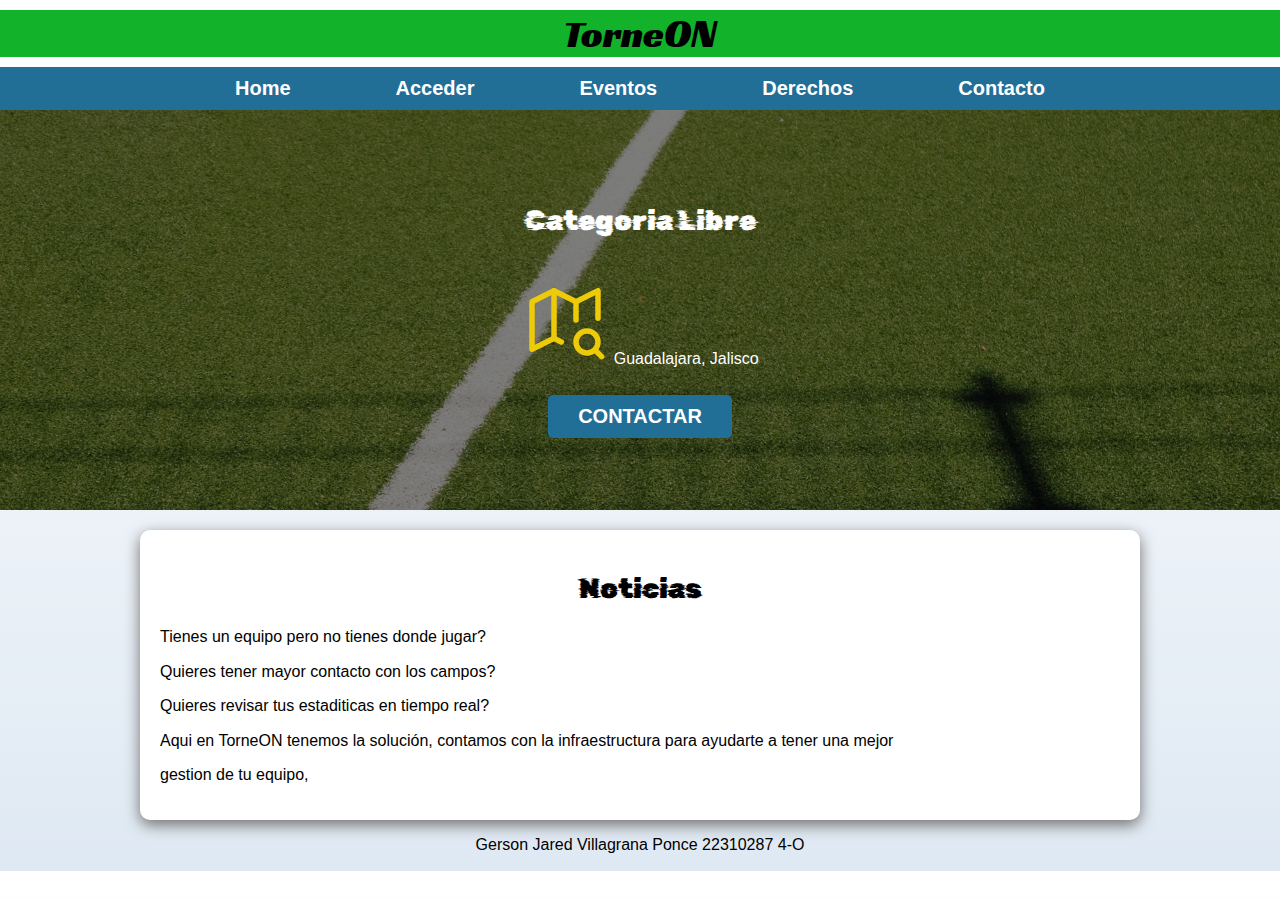
==== Avances de proyectos/Gerson/Blog.html @ dfa64128 "Beta" ====
<!DOCTYPE html>
<html lang="en">
  <head>
    <meta charset="UTF-8" />
    <meta http-equiv="X-UA-Compatible" content="IE=edge" />
    <meta name="viewport" content="width=device-width, initial-scale=1.0" />
    <title>Proyecto DWI-Blog</title>
    <link rel="preload" href="css/normalize.css" />
    <link rel="stylesheet" href="css/normalize.css" />
    <link rel="preload" href="img/trofeo.png" />
    <link rel="website icon" type="png" href="img/trofeo.png" />
    <link
      href="https://fonts.googleapis.com/css2?family=Racing+Sans+One&family=Rubik+Glitch&display=swap"
      rel="stylesheet"
    />
    <link rel="preload" href="css/styles_Blog.css" as="style" />
    <link rel="stylesheet" href="css/styles_Blog.css" />
  </head>
  <body>
    <header>
      <h1 class="titulo">Torne<span>ON</span></h1>
    </header>

    <div class="nav-bg">
      <nav class="navegacion-principal contenedor">
        <a href="/Avances de proyectos/Gerson/Index.html">Home</a>
        <a href="/Avances de proyectos/Gerson/Acceder.html">Acceder</a>
        <a href="/Avances de proyectos/Gerson/Eventos.html">Eventos</a>
        <a href="#Derechos">Derechos</a>
        <a href="/Avances de proyectos/Gerson/Contacto.html">Contacto</a>
      </nav>
    </div>
    <!-- .nav-bg -->

    <section class="balones">
      <div class="contenido-esquina">
        <h2 class="titulo2">Categoria Libre</h2>
        <p>
          <svg
            xmlns="http://www.w3.org/2000/svg"
            viewBox="0 0 24 24"
            fill="none"
            stroke="#edcb09"
            stroke-linecap="round"
            stroke-linejoin="round"
            width="88"
            height="88"
            stroke-width="1.5"
          >
            <path d="M11 18l-2 -1l-6 3v-13l6 -3l6 3l6 -3v7.5"></path>
            <path d="M9 4v13"></path>
            <path d="M15 7v5"></path>
            <path d="M18 18m-3 0a3 3 0 1 0 6 0a3 3 0 1 0 -6 0"></path>
            <path d="M20.2 20.2l1.8 1.8"></path>
          </svg>
          Guadalajara, Jalisco
        </p>
        <a class="boton" href="#">Contactar</a>
      </div><!-- .contenido-esquina -->
      
    </section>

    <main class="noticias contenedor sombra">
      <h2 class="titulo2">Noticias</h2>
      <p>Tienes un equipo pero no tienes donde jugar?<br /></p>
      <p>Quieres tener mayor contacto con los campos?<br /></p>
      <p>Quieres revisar tus estaditicas en tiempo real?<br /></p>
      <p>
        Aqui en TorneON tenemos la solución, contamos con la infraestructura
        para ayudarte a tener una mejor<br />
      </p>
      <p>gestion de tu equipo, <br /></p>

      <section>
        
      </section>
    </main>

    <footer class="footer" id="Derechos">
      <p>Gerson Jared Villagrana Ponce 22310287 4-O</p>
    </footer>
  </body>
</html>
---- Avances de proyectos/Gerson/css/styles_Blog.css ----
:root {
    --blanco: #ffffff;
    --azul: #216e97;
    --primario: #12b22a;
    --secundario: #edcb09;
    --grisClaro: #DFE9F3;
}

/* Globales */
html{
    font-size: 62.5%;
    box-sizing: border-box; /* Hack Box Model */
}
*, *:before, *:after{
    box-sizing: inherit;
}
body{
    font-size: 16px; /* 1rem = 10px*/
    font-family: sans-serif;
    background-image: linear-gradient(to top, var(--grisClaro) 0%, var(--blanco) 100%);
}

.boton {
    background-color: var(--azul);
    color: var(--blanco);
    padding: 1rem 3rem;
    margin-top: 1rem;
    font-size: 2rem;
    text-decoration: none;
    text-transform: uppercase;
    font-weight: bold;
    border-radius: .5rem;
    width: 90%;
    text-align: center;
    border: none;
}
@media (min-width: 480px) {
    .boton {
        width: auto;
    }
}
.boton:hover {
    cursor: pointer;
}

.sombra {
    -webkit-box-shadow: 0px 5px 15px 0px rgba(112,112,112,1);
    -moz-box-shadow: 0px 5px 15px 0px rgba(112,112,112,1);
    box-shadow: 0px 5px 15px 0px rgba(112,112,112,1);
    background-color: var(--blanco);
    padding: 2rem;
    border-radius: 1rem;
}

/* Tipografia */
h1 {
    font-size: 3.8rem;
}
h2 {
    font-size: 2.8rem;
}
h3 {
    font-size: 1.8rem;
}
h1,h2,h3 {
    text-align: center;
}

/* Titulos */
.titulo {
    font-family: "Racing Sans One", sans-serif;
    font-weight: 400;
    font-style: normal;
    background-color: var(--primario);
    margin: 1rem auto;
}

.titulo span {
    font-size: 4rem;
}

.titulo2 {
    font-family: "Rubik Glitch", system-ui;
    font-weight: 400;
    font-style: normal;
}

.contenedor {
    max-width: 100rem;
    margin: 0 auto;
}

/* Utilidades */
.w-100 {
    width: 100%;
}
@media (min-width: 768px) {
    .w-100 {
        width: auto;
    }
}
.flex {
    display: flex;
}
.alinear-derecha {
    justify-content: flex-start;
}

/* Navegacion principal */
.nav-bg {
    background-color: var(--azul);
}

.navegacion-principal {
    display: flex;
    flex-direction: column;
    
}

@media (min-width: 768px) {
    .navegacion-principal {
        flex-direction: row;
        justify-content: space-evenly;
    }
}

.navegacion-principal a {
    display: block;
    text-align: center;
    color: var(--blanco);
    text-decoration: none;
    font-size: 2rem;
    font-weight: 700;
    padding: 1rem;
}

.navegacion-principal a:hover {
    background-color: var(--secundario);
    color: black;
}

/* Balones */
.balones {
    background-image: url(../img/Esquina.jpg);
    background-image: no-repeat;
    background-size: cover;
    height: 400px;
    position: relative;
    margin-bottom: 2rem;
}

.contenido-esquina {
    position: absolute;
    background-color: rgb( 0 0 0 / 50% );
    width: 100%;
    height: 100%;

    display: flex;
    flex-direction: column;
    align-items: center;
    justify-content: center;
}

.contenido-esquina h2,
.contenido-esquina p {
    color: var(--blanco);
}

/* Contacto */
.formulario {
    background-color: gray;
    width: min( 60 rem, 100%);
    margin: 0 auto;
    padding: 2rem;
    border-radius: 2rem;
}

.formulario fieldset {
    border: none;
}

.formulario legend {
    text-align: center;
    font-size: 1.8rem;
    text-transform: uppercase;
    font-weight: 700;
    margin-bottom: 2rem;
    color: rgb(3, 81, 3);
}

.campo {
    margin-bottom: 1rem;
}
.campo label {
    color: black;
    font-weight: bold;
    margin-bottom: .5rem;
    display: block;
}

.input-text {
    width: 100%;
    border: none;
    padding: 1.5rem;
    border-radius: .5rem;
}

.footer {
    text-align: center;
}
---- Avances de proyectos/Gerson/css/styles_Blog.css ----
:root {
    --blanco: #ffffff;
    --azul: #216e97;
    --primario: #12b22a;
    --secundario: #edcb09;
    --grisClaro: #DFE9F3;
}

/* Globales */
html{
    font-size: 62.5%;
    box-sizing: border-box; /* Hack Box Model */
}
*, *:before, *:after{
    box-sizing: inherit;
}
body{
    font-size: 16px; /* 1rem = 10px*/
    font-family: sans-serif;
    background-image: linear-gradient(to top, var(--grisClaro) 0%, var(--blanco) 100%);
}

.boton {
    background-color: var(--azul);
    color: var(--blanco);
    padding: 1rem 3rem;
    margin-top: 1rem;
    font-size: 2rem;
    text-decoration: none;
    text-transform: uppercase;
    font-weight: bold;
    border-radius: .5rem;
    width: 90%;
    text-align: center;
    border: none;
}
@media (min-width: 480px) {
    .boton {
        width: auto;
    }
}
.boton:hover {
    cursor: pointer;
}

.sombra {
    -webkit-box-shadow: 0px 5px 15px 0px rgba(112,112,112,1);
    -moz-box-shadow: 0px 5px 15px 0px rgba(112,112,112,1);
    box-shadow: 0px 5px 15px 0px rgba(112,112,112,1);
    background-color: var(--blanco);
    padding: 2rem;
    border-radius: 1rem;
}

/* Tipografia */
h1 {
    font-size: 3.8rem;
}
h2 {
    font-size: 2.8rem;
}
h3 {
    font-size: 1.8rem;
}
h1,h2,h3 {
    text-align: center;
}

/* Titulos */
.titulo {
    font-family: "Racing Sans One", sans-serif;
    font-weight: 400;
    font-style: normal;
    background-color: var(--primario);
    margin: 1rem auto;
}

.titulo span {
    font-size: 4rem;
}

.titulo2 {
    font-family: "Rubik Glitch", system-ui;
    font-weight: 400;
    font-style: normal;
}

.contenedor {
    max-width: 100rem;
    margin: 0 auto;
}

/* Utilidades */
.w-100 {
    width: 100%;
}
@media (min-width: 768px) {
    .w-100 {
        width: auto;
    }
}
.flex {
    display: flex;
}
.alinear-derecha {
    justify-content: flex-start;
}

/* Navegacion principal */
.nav-bg {
    background-color: var(--azul);
}

.navegacion-principal {
    display: flex;
    flex-direction: column;
    
}

@media (min-width: 768px) {
    .navegacion-principal {
        flex-direction: row;
        justify-content: space-evenly;
    }
}

.navegacion-principal a {
    display: block;
    text-align: center;
    color: var(--blanco);
    text-decoration: none;
    font-size: 2rem;
    font-weight: 700;
    padding: 1rem;
}

.navegacion-principal a:hover {
    background-color: var(--secundario);
    color: black;
}

/* Balones */
.balones {
    background-image: url(../img/Esquina.jpg);
    background-image: no-repeat;
    background-size: cover;
    height: 400px;
    position: relative;
    margin-bottom: 2rem;
}

.contenido-esquina {
    position: absolute;
    background-color: rgb( 0 0 0 / 50% );
    width: 100%;
    height: 100%;

    display: flex;
    flex-direction: column;
    align-items: center;
    justify-content: center;
}

.contenido-esquina h2,
.contenido-esquina p {
    color: var(--blanco);
}

/* Contacto */
.formulario {
    background-color: gray;
    width: min( 60 rem, 100%);
    margin: 0 auto;
    padding: 2rem;
    border-radius: 2rem;
}

.formulario fieldset {
    border: none;
}

.formulario legend {
    text-align: center;
    font-size: 1.8rem;
    text-transform: uppercase;
    font-weight: 700;
    margin-bottom: 2rem;
    color: rgb(3, 81, 3);
}

.campo {
    margin-bottom: 1rem;
}
.campo label {
    color: black;
    font-weight: bold;
    margin-bottom: .5rem;
    display: block;
}

.input-text {
    width: 100%;
    border: none;
    padding: 1.5rem;
    border-radius: .5rem;
}

.footer {
    text-align: center;
}
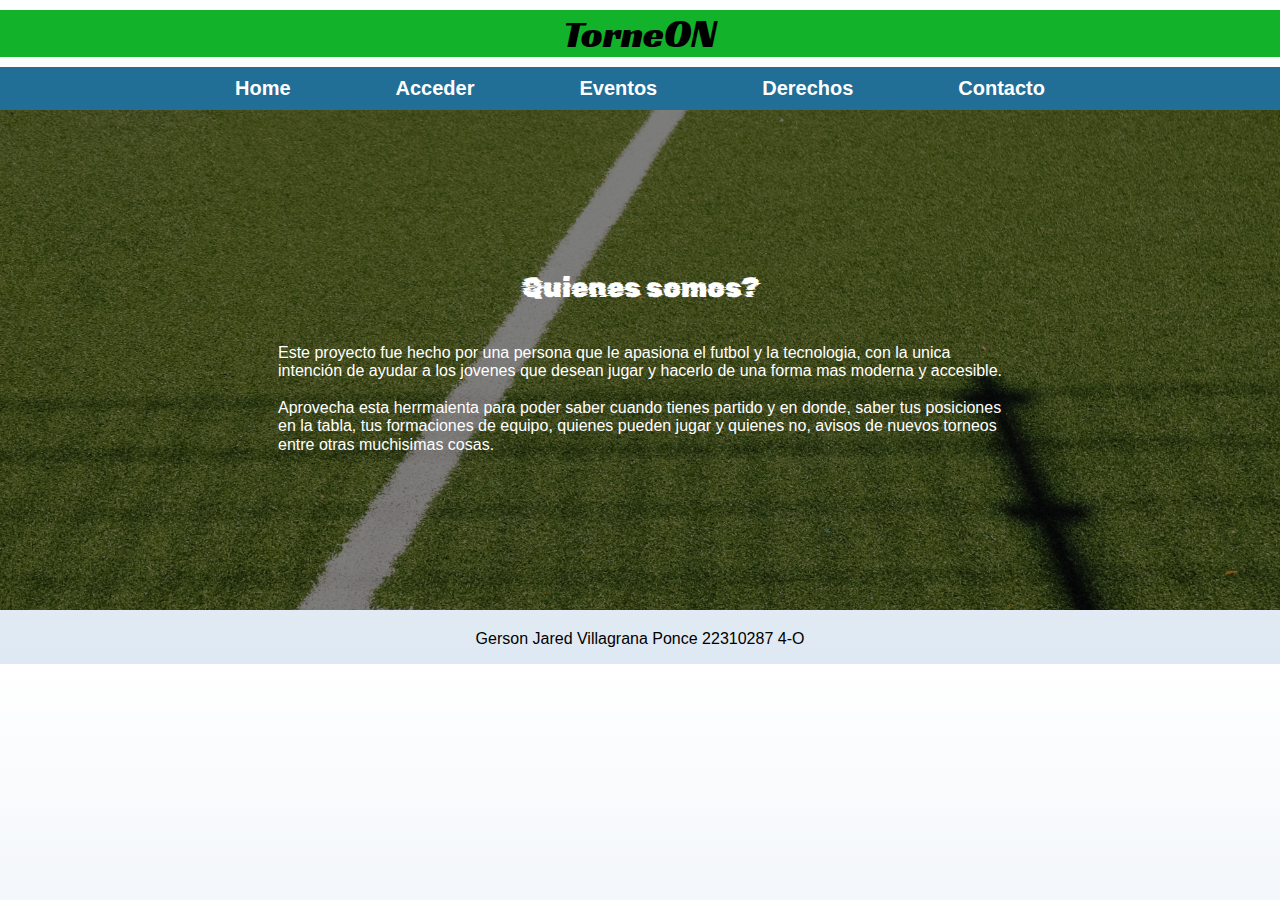
==== commit 23f6d233: "Beta2" ====
--- a/Avances de proyectos/Gerson/Blog.html
+++ b/Avances de proyectos/Gerson/Blog.html
@@ -34,48 +34,19 @@
 
     <section class="balones">
       <div class="contenido-esquina">
-        <h2 class="titulo2">Categoria Libre</h2>
+        <h2 class="titulo2">Quienes somos?</h2>
         <p>
-          <svg
-            xmlns="http://www.w3.org/2000/svg"
-            viewBox="0 0 24 24"
-            fill="none"
-            stroke="#edcb09"
-            stroke-linecap="round"
-            stroke-linejoin="round"
-            width="88"
-            height="88"
-            stroke-width="1.5"
-          >
-            <path d="M11 18l-2 -1l-6 3v-13l6 -3l6 3l6 -3v7.5"></path>
-            <path d="M9 4v13"></path>
-            <path d="M15 7v5"></path>
-            <path d="M18 18m-3 0a3 3 0 1 0 6 0a3 3 0 1 0 -6 0"></path>
-            <path d="M20.2 20.2l1.8 1.8"></path>
-          </svg>
-          Guadalajara, Jalisco
+          Este proyecto fue hecho por una persona que le apasiona el futbol y la tecnologia, con la unica <br>
+          intención de ayudar a los jovenes que desean jugar y hacerlo de una forma mas moderna y accesible. <br>
+          <br>
+          Aprovecha esta herrmaienta para poder saber cuando tienes partido y en donde, saber tus posiciones <br>
+          en la tabla, tus formaciones de equipo, quienes pueden jugar y quienes no, avisos de nuevos torneos <br>
+          entre otras muchisimas cosas.
         </p>
-        <a class="boton" href="#">Contactar</a>
       </div><!-- .contenido-esquina -->
       
     </section>
-
-    <main class="noticias contenedor sombra">
-      <h2 class="titulo2">Noticias</h2>
-      <p>Tienes un equipo pero no tienes donde jugar?<br /></p>
-      <p>Quieres tener mayor contacto con los campos?<br /></p>
-      <p>Quieres revisar tus estaditicas en tiempo real?<br /></p>
-      <p>
-        Aqui en TorneON tenemos la solución, contamos con la infraestructura
-        para ayudarte a tener una mejor<br />
-      </p>
-      <p>gestion de tu equipo, <br /></p>
-
-      <section>
-        
-      </section>
-    </main>
-
+    
     <footer class="footer" id="Derechos">
       <p>Gerson Jared Villagrana Ponce 22310287 4-O</p>
     </footer>
--- a/Avances de proyectos/Gerson/css/styles_Blog.css
+++ b/Avances de proyectos/Gerson/css/styles_Blog.css
@@ -144,7 +144,7 @@
     background-image: url(../img/Esquina.jpg);
     background-image: no-repeat;
     background-size: cover;
-    height: 400px;
+    height: 500px;
     position: relative;
     margin-bottom: 2rem;
 }
--- a/Avances de proyectos/Gerson/css/styles_Blog.css
+++ b/Avances de proyectos/Gerson/css/styles_Blog.css
@@ -144,7 +144,7 @@
     background-image: url(../img/Esquina.jpg);
     background-image: no-repeat;
     background-size: cover;
-    height: 400px;
+    height: 500px;
     position: relative;
     margin-bottom: 2rem;
 }
